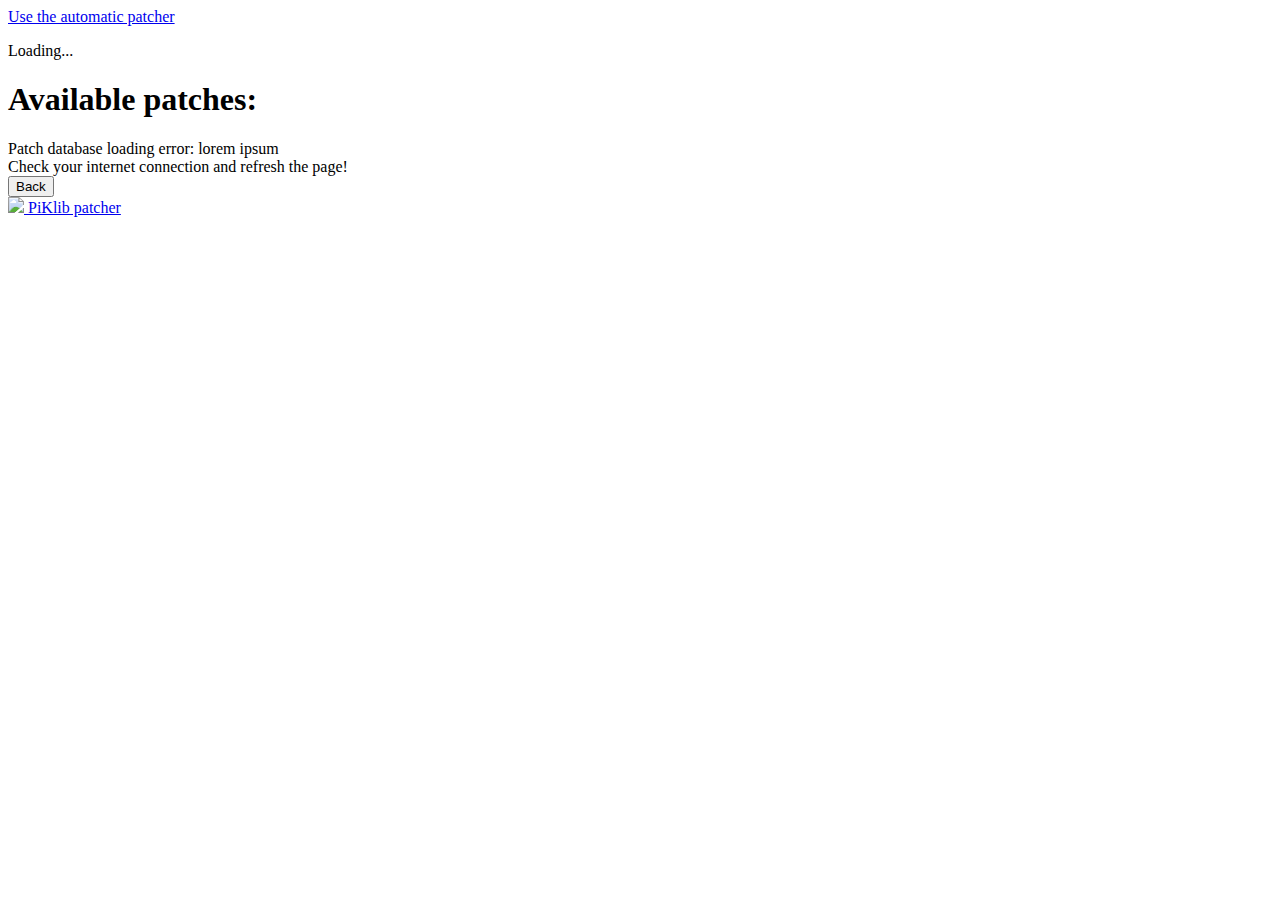
==== manual.html @ 28d4d2f3 "Add README files" ====
<!DOCTYPE html>
<html>
	<head>
		<meta charset="utf=8">
		<title>PiKlib patcher</title>
		<link rel="stylesheet" href="style/style.css">
		<script type="text/javascript" src="script/sheet_parser.js"></script>
        <link rel="icon" href="img/spades.ico">
	</head>
	<body>
		<header>
			<a href="index.html">
				<div>
					<span class="localized">Use the automatic patcher</span>
				</div>
			</a>
		</header>
		<div id="loading_screen" class="screen">
			<p><span class="localized">Loading</span>...</p>
		</div>
		<div id="main_screen" class="screen">
			<div id="main_window">
				<h1><span class="localized">Available patches</span>:</h1>
				<div id="game_container"></div>
			</div>
		</div>
		<div id="error_screen" class="screen">
			<div id="error_window">
				<div id="database_error_container">
					<span>
						<span class="localized">Patch database loading error</span>:
						<span id="database_error" class="error">lorem ipsum</span>
						<br>
						<span class="localized">Check your internet connection and refresh the page</span>!
					</span>
				</div>
				<div class="button_container">
					<button class="reset_button"><span class="localized">Back</span></button>
					<div style="visibility: hidden"></div>
				</div>
			</div>
		</div>
		<footer>
			<a href="README.md">
				<div>
					<img src="img/spades.ico">
					<span>PiKlib patcher</span>
				</div>
			</a>
		</footer>
		<script type="text/javascript" src="script/localized_strings.js"></script>
		<script type="text/javascript" src="script/manual_patcher.js"></script>
	</body>
</html>
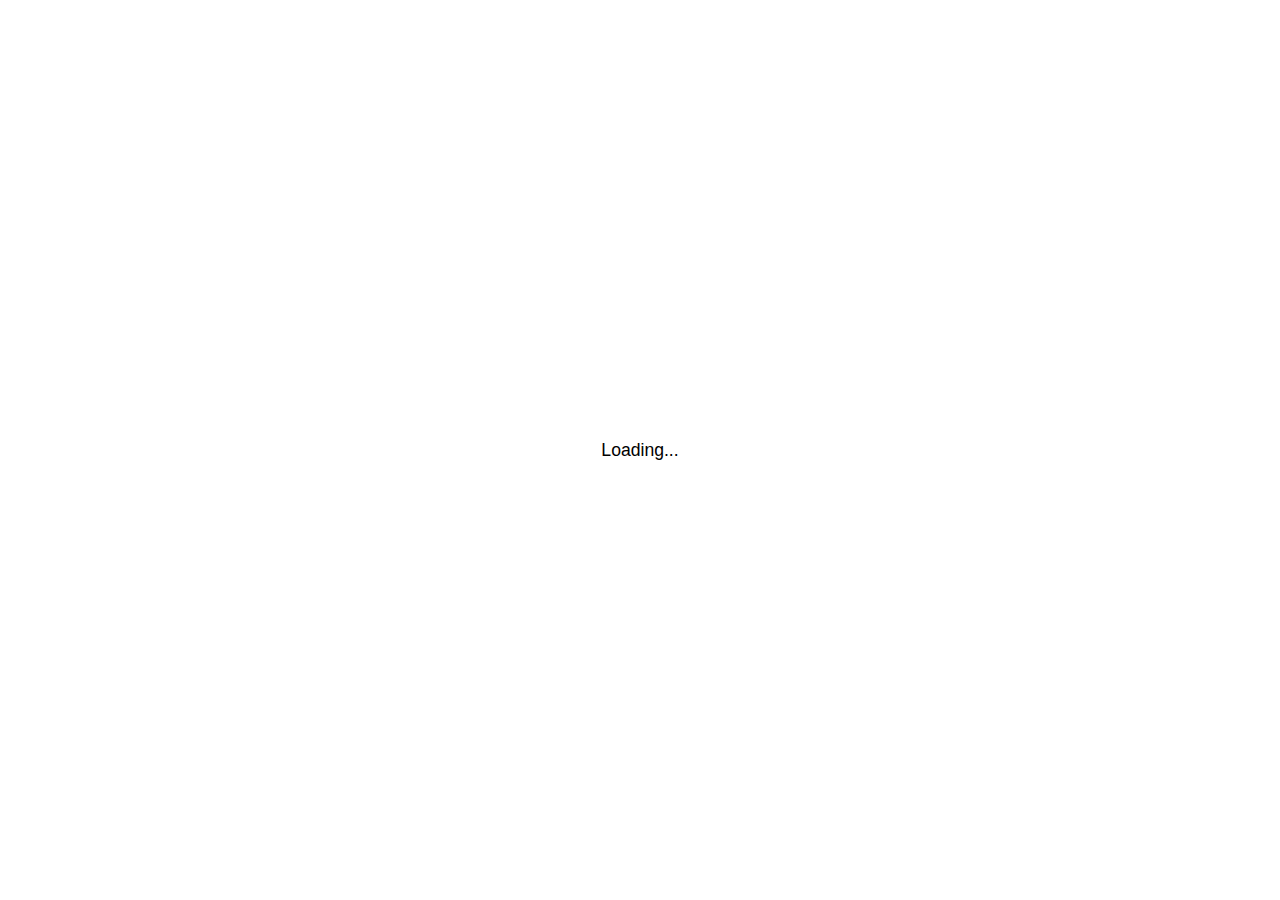
==== commit 9c1c434e: "Refactor styling" ====
--- a/manual.html
+++ b/manual.html
@@ -3,7 +3,8 @@
 	<head>
 		<meta charset="utf=8">
 		<title>PiKlib patcher</title>
-		<link rel="stylesheet" href="style/style.css">
+		<link rel="stylesheet" href="style/global.css">
+		<link rel="stylesheet" href="style/manual_patcher.css">
 		<script type="text/javascript" src="script/sheet_parser.js"></script>
         <link rel="icon" href="img/spades.ico">
 	</head>
@@ -41,7 +42,7 @@
 			</div>
 		</div>
 		<footer>
-			<a href="README.md">
+			<a href="https://github.com/Dove6/PiKlib_patcher/blob/master/README.md">
 				<div>
 					<img src="img/spades.ico">
 					<span>PiKlib patcher</span>
--- a/style/global.css
+++ b/style/global.css
@@ -0,0 +1,98 @@
+body {
+    font-family: sans-serif;
+}
+
+.screen {
+    position: absolute;
+    top: 0;
+    left: 0;
+    width: 100%;
+    height: 100%;
+    background: white;
+    transition: background 0.5s;
+    padding: 0 0.5em;
+    box-sizing: border-box;
+    display: flex;
+    justify-content: center;
+    align-items: center;
+    flex-direction: column;
+    font-size: 110%;
+}
+
+#loading_screen {
+    z-index: 100;
+}
+
+header, footer {
+    z-index: 10;
+    padding: 0.5em;
+    font-size: 110%;
+}
+
+header {
+    position: absolute;
+    top: 0;
+    right: 0;
+    border-left: 1px solid goldenrod;
+    border-bottom: 1px solid goldenrod;
+    background: lightgoldenrodyellow;
+}
+
+footer {
+    position: fixed;
+    bottom: 0;
+    left: 0;
+    background: rgba(0, 0, 0, 0.05);
+}
+
+footer img {
+    height: 1em;
+    display: inline-block;
+    margin-bottom: -0.1em;
+}
+
+button {
+    border: 1px solid black;
+    border-radius: 0;
+    padding: 0.5em;
+    cursor: pointer;
+    font: inherit;
+    color: inherit;
+}
+
+button:focus {
+    outline-color: black;
+    outline-style: solid;
+    outline-offset: 1px;
+}
+
+.button_container {
+    display: flex;
+    justify-content: space-between;
+    margin-top: 2em;
+}
+
+.button_container > button {
+    width: 7em;
+}
+
+.button_container > button:first-child {
+    margin-right: 1em;
+}
+
+#error_screen, #error_window > div {
+    display: none;
+}
+
+#error_window > .button_container {
+    display: flex;
+}
+
+#error_window {
+    min-width: 15em;
+    max-width: 30em;
+}
+
+.error {
+    color: red;
+}
--- a/style/manual_patcher.css
+++ b/style/manual_patcher.css
@@ -0,0 +1,52 @@
+#main_window {
+    width: 35em;
+    border: 1px solid black;
+    padding: 1em;
+}
+
+#game_container {
+    height: 70vh;
+    overflow-y: scroll;
+}
+
+.game_title, .library_title {
+    padding: 0.5em;
+    margin: 0;
+}
+
+.game_title {
+    background: lightgray;
+    border: 1px solid darkgray;
+    cursor: pointer;
+}
+
+.game_title:focus {
+    border-color: black;
+    box-shadow: 2px 2px inset white,
+        -2px -2px inset white;
+}
+
+.library_title {
+    background: gray;
+    border: 1px solid black;
+}
+
+.library_container, .patch_container {
+    margin-left: 1em;
+}
+
+.game_title + .library_container {
+    display: none;
+}
+
+.game_title.open + .library_container {
+    display: block;
+}
+
+.patch_description, .patch_title > h4:first-child, .missing_notice {
+    margin-top: 0;
+}
+
+.patch_title > h4 {
+    margin-bottom: 0.5em;
+}
